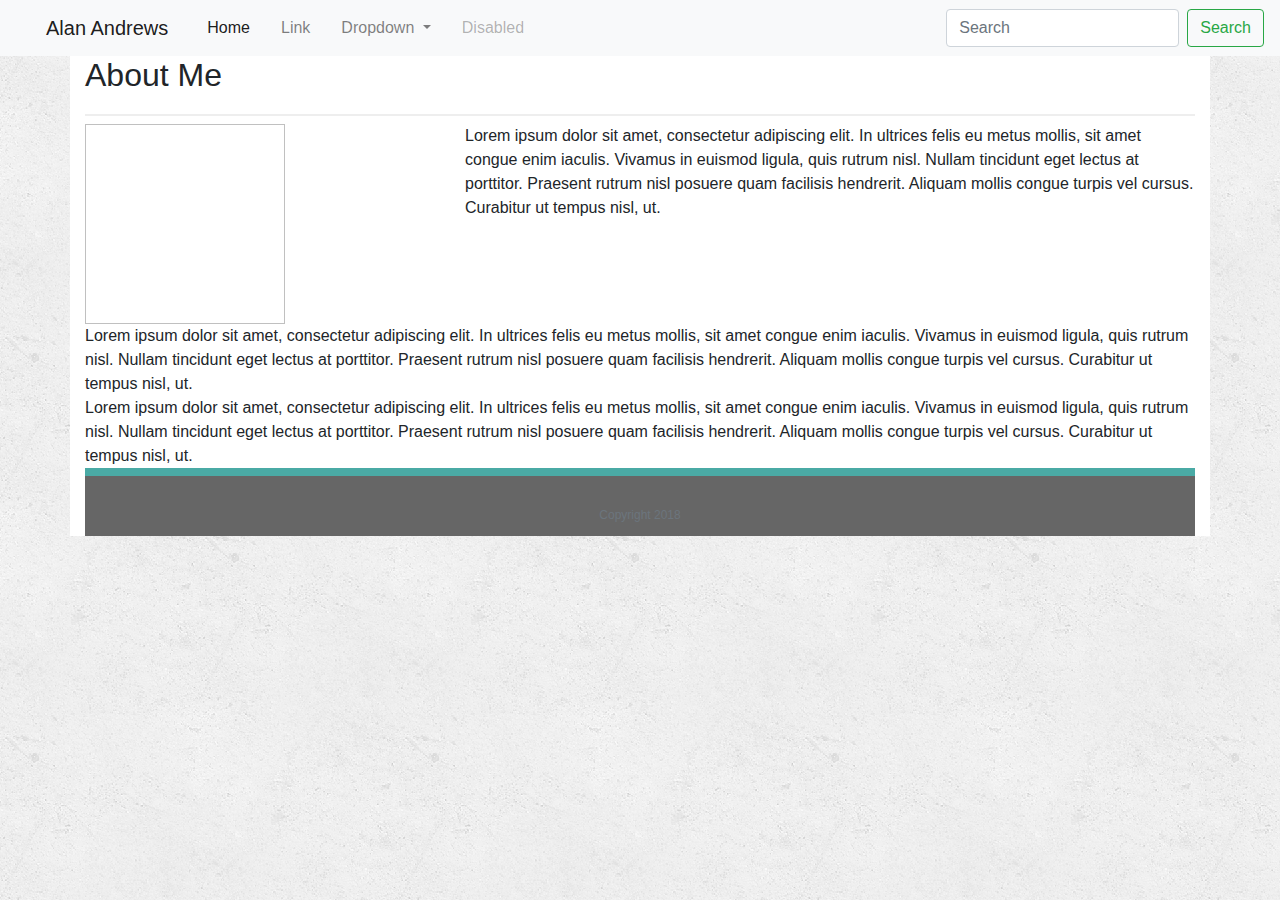
==== index.html @ 4e85e8cd "bootstrap" ====
<!DOCTYPE html>
<html lang="en">
<head>
    <meta charset="UTF-8">
    <meta name="viewport" content="width=device-width, initial-scale=1.0">
    <link rel="stylesheet" type="text/css" href="assets/css/reset.css">
    <link rel="stylesheet" type="text/css" href="assets/css/style.css">
    <link rel="stylesheet" href="https://maxcdn.bootstrapcdn.com/bootstrap/4.0.0/css/bootstrap.min.css" integrity="sha384-Gn5384xqQ1aoWXA+058RXPxPg6fy4IWvTNh0E263XmFcJlSAwiGgFAW/dAiS6JXm" crossorigin="anonymous">
    <title>About Me</title>
</head>
<body>
        <nav class="navbar navbar-expand-lg navbar-light bg-light" style="text-align:right">
                <a class="navbar-brand" href="#">Alan Andrews</a>
                <button class="navbar-toggler" type="button" data-toggle="collapse" data-target="#navbarSupportedContent" aria-controls="navbarSupportedContent" aria-expanded="false" aria-label="Toggle navigation">
                  <span class="navbar-toggler-icon"></span>
                </button>
              
                <div class="collapse navbar-collapse" id="navbarSupportedContent">
                  <ul class="navbar-nav mr-auto">
                    <li class="nav-item active">
                      <a class="nav-link" href="#">Home <span class="sr-only">(current)</span></a>
                    </li>
                    <li class="nav-item">
                      <a class="nav-link" href="#">Link</a>
                    </li>
                    <li class="nav-item dropdown">
                      <a class="nav-link dropdown-toggle" href="#" id="navbarDropdown" role="button" data-toggle="dropdown" aria-haspopup="true" aria-expanded="false">
                        Dropdown
                      </a>
                      <div class="dropdown-menu" aria-labelledby="navbarDropdown">
                        <a class="dropdown-item" href="#">Action</a>
                        <a class="dropdown-item" href="#">Another action</a>
                        <div class="dropdown-divider"></div>
                        <a class="dropdown-item" href="#">Something else here</a>
                      </div>
                    </li>
                    <li class="nav-item">
                      <a class="nav-link disabled" href="#">Disabled</a>
                    </li>
                  </ul>
                  <form class="form-inline my-2 my-lg-0">
                    <input class="form-control mr-sm-2" type="search" placeholder="Search" aria-label="Search">
                    <button class="btn btn-outline-success my-2 my-sm-0" type="submit">Search</button>
                  </form>
                </div>
              </nav>
    <div class="container" style="background: white">
       <div class="row">
           <div class="col-sm-12">
                <h2>About Me</h2>
           </div>
       </div>
       <div class="row" >
            <div class="col-sm-4 col-md-4">
            <img width="200px"; height="200px"> 
            </div>

            <div class="col-sm-8">
                <p>Lorem ipsum dolor sit amet, consectetur adipiscing elit. In ultrices felis eu metus mollis, sit amet congue enim iaculis. Vivamus in euismod ligula, quis rutrum nisl. Nullam tincidunt eget lectus at porttitor. Praesent rutrum nisl posuere quam facilisis hendrerit. Aliquam mollis congue turpis vel cursus. Curabitur ut tempus nisl, ut.</p>
            </div>
       </div>
       <div class="row">
            <div class="col-sm-12">
                <p>Lorem ipsum dolor sit amet, consectetur adipiscing elit. In ultrices felis eu metus mollis, sit amet congue enim iaculis. Vivamus in euismod ligula, quis rutrum nisl. Nullam tincidunt eget lectus at porttitor. Praesent rutrum nisl posuere quam facilisis hendrerit. Aliquam mollis congue turpis vel cursus. Curabitur ut tempus nisl, ut.</p>
            </div>
       </div>
       <div class="row">
            <div class="col-sm-12">
                <p>Lorem ipsum dolor sit amet, consectetur adipiscing elit. In ultrices felis eu metus mollis, sit amet congue enim iaculis. Vivamus in euismod ligula, quis rutrum nisl. Nullam tincidunt eget lectus at porttitor. Praesent rutrum nisl posuere quam facilisis hendrerit. Aliquam mollis congue turpis vel cursus. Curabitur ut tempus nisl, ut.</p>
            </div>
        </div>
        <footer>
        <div class="container text-center">
            <div class="col-lg-12">
                <span class="text-muted">Copyright 2018</span>
            </div>
        </footer>

       
    </div>
</body>
</html>
---- assets/css/style.css ----
body {
  font-family: Arial, "Helvetica Neue", Helvetica, sans-serif;
  font-size: 18px;
  line-height: 34px;
  color: #777;
  background: url("../images/concrete_seamless.png");
}

* {
  box-sizing: border-box;
}

/* general */

.container {
  width: 100%;
  max-width: 960px;
  margin: 0 auto;
  clear: both;
}

h1,
h2,
h3,
p {
  margin-bottom: 20px;
}

p:last-child {
  margin-bottom: 0;
}

h1,
h2,
h3 {
  font-family: Georgia, Times, "Times New Roman", serif;
  font-weight: 700;
  color: #4aaaa5;
}

h1 {
  padding-bottom: 20px;
  font-size: 30px;
  line-height: 49px;
  border-bottom: 3px solid #ddd;
}

h2,
h3 {
  font-size: 22px;
}

/* header */

#masthead {
  position: fixed;
  z-index: 99;
  width: 100%;
  margin: 0 0 30px;
  overflow: auto;
  color: #fff;
  background: #fff;
  border-bottom: 2px solid #ccc;
}

#logo {
  float: left;
  width: 250px;
  height: 90px;
  font-family: Georgia, Times, "Times New Roman", serif;
  font-size: 30px;
  font-weight: 700;
  line-height: 90px;
  color: #fff;
  text-align: center;
  text-decoration: none;
  background: #4aaaa5;
}

/* nav {
  float: right;
  margin-top: 25px;
} */

nav a {
  display: inline-block;
  padding-left: 15px;
  margin-left: 15px;
  line-height: 18px;
  color: #999;
  text-decoration: none;
  border-left: 1px solid #efefef;
}

nav a:first-child {
  border-left: 0 none;
}

/* footer */

footer {
  padding: 30px 0;
  clear: both;
  font-size: 12px;
  color: #fff;
  color: #ccc;
  text-align: center;
  background: #666;
  border-top: 8px solid #4aaaa5;
  height: 50px;
}

h3, h2 {
  padding-bottom: 20px;
  margin-bottom: 15px;
  line-height: 22px;
  border-bottom: 2px solid #eee;
}

/* main */

#main-container {
  padding-top: 130px;
  min-height: calc(100vh - 70px);
}

.main-section {
  float: left;
  width: 100%;
  max-width: 960px;
  padding: 30px;
  margin: 0 0 40px;
  background: #fff;
  border: 1px solid #ddd;
}

/* portfolio page */

.work {
  position: relative;
  float: left;
  width: 274px;
  margin: 20px 0 25px;
  overflow: auto;
}

.work:nth-child(even) {
  margin-right: 40px;
}

.work img {
  width: 100%;
  border: 0 none;
  opacity: 0.8;
}

.work h3 {
  position: absolute;
  bottom: 20px;
  width: 100%;
  padding: 15px;
  margin-bottom: 0;
  font-weight: 300;
  line-height: 30px;
  color: #fff;
  text-align: center;
  background: #4aaaa5;
  border-bottom: 0;
}

.auth-image {
  float: left;
  width: 200px;
  height: auto;
  margin-top: 10px;
  margin-right: 25px;
}

/* contact page */

#contact-form ul {
  margin-bottom: 20px;
}

#contact-form li {
  margin-bottom: 10px;
}

label,
input[type=text],
input[type=email],
textarea {
  display: block;
  width: 100%;
}

input[type=text],
input[type=email],
textarea {
  height: 35px;
  padding: 0 10px;
  font-size: 14px;
  border: 1px solid #ddd;
}

textarea {
  height: 200px;
}

input[type=submit] {
  padding: 10px 30px;
  font-size: 18px;
  color: #fff;
  cursor: pointer;
  background: #4aaaa5;
  border: 0 none;
}
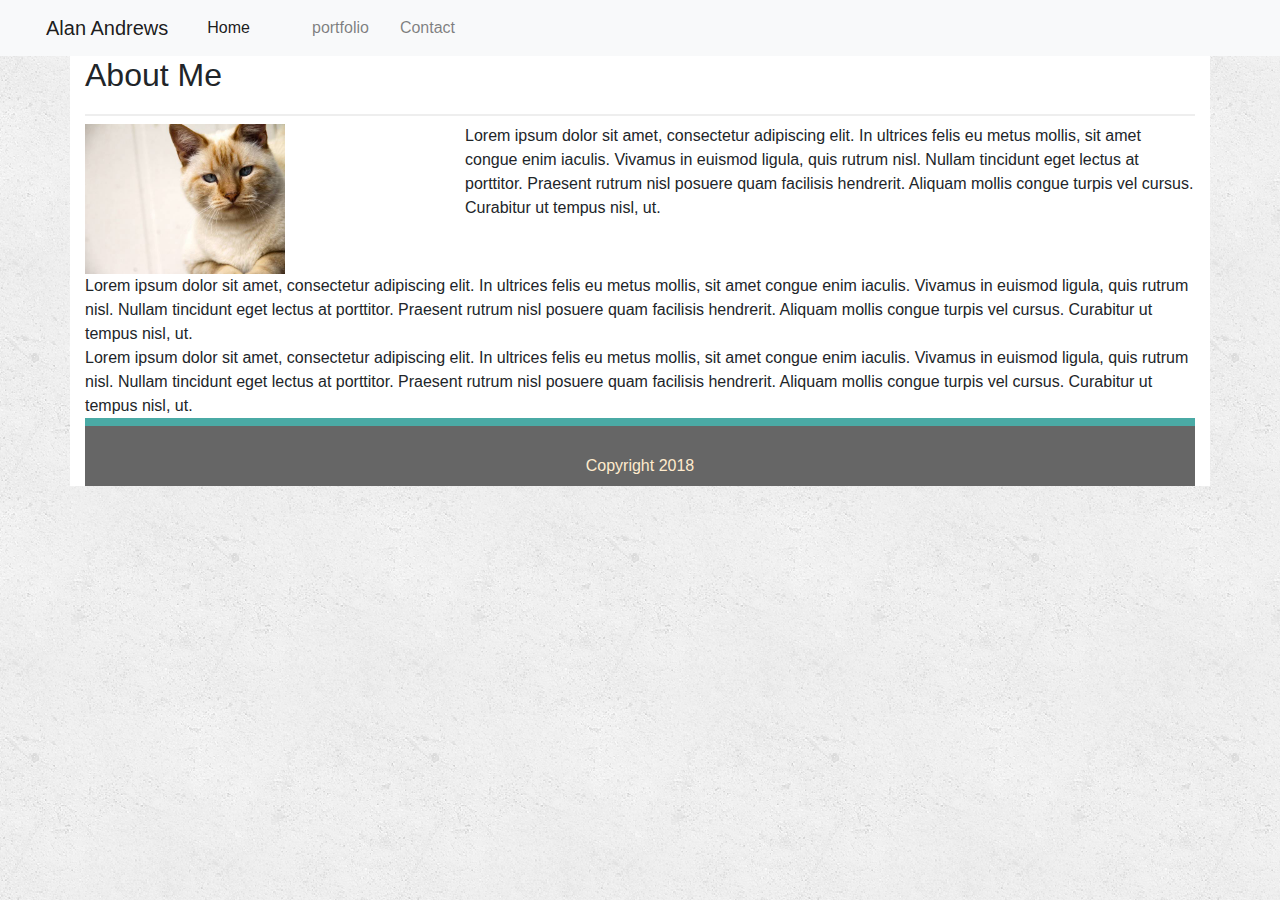
==== commit f59005aa: "tweaked header and footer" ====
--- a/index.html
+++ b/index.html
@@ -15,33 +15,24 @@
                   <span class="navbar-toggler-icon"></span>
                 </button>
               
-                <div class="collapse navbar-collapse" id="navbarSupportedContent">
+                <div id="navbarSupportedContent">
                   <ul class="navbar-nav mr-auto">
                     <li class="nav-item active">
                       <a class="nav-link" href="#">Home <span class="sr-only">(current)</span></a>
                     </li>
                     <li class="nav-item">
-                      <a class="nav-link" href="#">Link</a>
+                      <a class="nav-link" href="#"></a>
                     </li>
-                    <li class="nav-item dropdown">
-                      <a class="nav-link dropdown-toggle" href="#" id="navbarDropdown" role="button" data-toggle="dropdown" aria-haspopup="true" aria-expanded="false">
-                        Dropdown
-                      </a>
-                      <div class="dropdown-menu" aria-labelledby="navbarDropdown">
-                        <a class="dropdown-item" href="#">Action</a>
-                        <a class="dropdown-item" href="#">Another action</a>
-                        <div class="dropdown-divider"></div>
-                        <a class="dropdown-item" href="#">Something else here</a>
-                      </div>
+                   
+                    <li class="nav-item">
+                      <a class="nav-link" href="portfolio.html">portfolio</a>
                     </li>
+                      
                     <li class="nav-item">
-                      <a class="nav-link disabled" href="#">Disabled</a>
+                      <a class="nav-link" href="contact.html">Contact</a>
                     </li>
                   </ul>
-                  <form class="form-inline my-2 my-lg-0">
-                    <input class="form-control mr-sm-2" type="search" placeholder="Search" aria-label="Search">
-                    <button class="btn btn-outline-success my-2 my-sm-0" type="submit">Search</button>
-                  </form>
+                  
                 </div>
               </nav>
     <div class="container" style="background: white">
@@ -52,7 +43,7 @@
        </div>
        <div class="row" >
             <div class="col-sm-4 col-md-4">
-            <img width="200px"; height="200px"> 
+            <img src="assets/images/cat.jpg" width="200px"> 
             </div>
 
             <div class="col-sm-8">
@@ -69,10 +60,11 @@
                 <p>Lorem ipsum dolor sit amet, consectetur adipiscing elit. In ultrices felis eu metus mollis, sit amet congue enim iaculis. Vivamus in euismod ligula, quis rutrum nisl. Nullam tincidunt eget lectus at porttitor. Praesent rutrum nisl posuere quam facilisis hendrerit. Aliquam mollis congue turpis vel cursus. Curabitur ut tempus nisl, ut.</p>
             </div>
         </div>
+       
         <footer>
         <div class="container text-center">
             <div class="col-lg-12">
-                <span class="text-muted">Copyright 2018</span>
+                <span class="text-muted"><h6 style="color: blanchedalmond">Copyright 2018</h6></span>
             </div>
         </footer>
 
